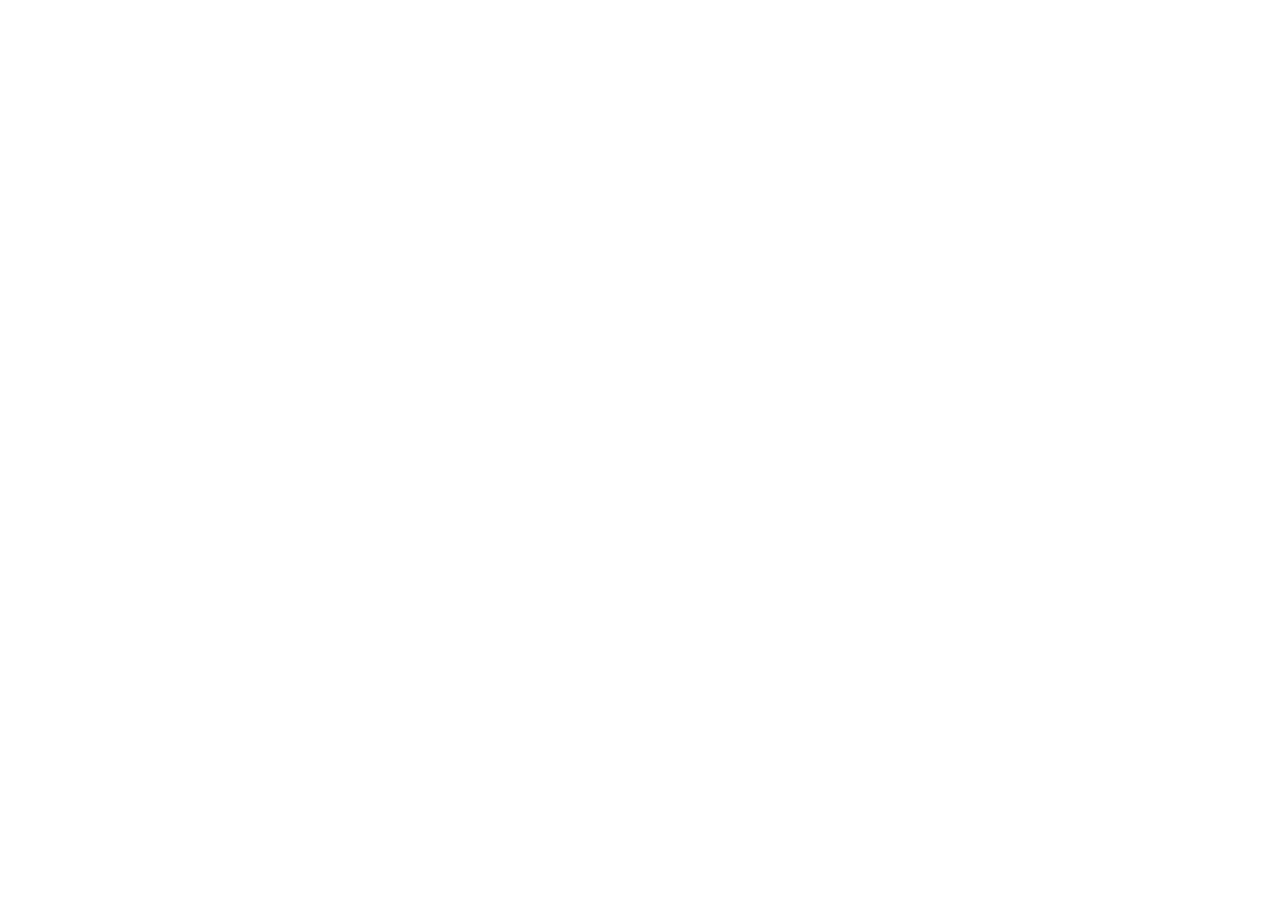
==== index.html @ 02de76c3 "1st launch" ====
<!DOCTYPE html>
<html lang="en">
<head>
    <meta charset="UTF-8">
    <meta name="viewport" content="width=device-width, initial-scale=1.0">
    <title>Document</title>


    <script src="https://aframe.io/releases/1.5.0/aframe.min.js"></script>
    <script src="https://cdn.jsdelivr.net/gh/donmccurdy/aframe-extras@v7.0.0/dist/aframe-extras.min.js"></script>
    <script src="https://cdn.jsdelivr.net/npm/mind-ar@1.2.5/dist/mindar-image-aframe.prod.js"></script>

    <link href="./style.css" rel="stylesheet" />

</head>
<body>

    <a-scene mindar-image="imageTargetSrc: ./targetsDef.mind;" vr-mode-ui="enabled: false" device-orientation-permission-ui="enabled: false">
     
        <a-camera position="0 0 0" look-controls="enabled: false"></a-camera>
      
        <a-entity mindar-image-target="targetIndex: 0" id="main"> </a-entity>
        <a-entity mindar-image-target="targetIndex: 1" id="main1"> </a-entity>
        <a-entity mindar-image-target="targetIndex: 2" id="main2"> </a-entity>
        <a-entity mindar-image-target="targetIndex: 3" id="main3"> </a-entity>
    
    </a-scene>

    <div class="audioDiv" id="audioDiv">
        <h1 id="title"></h1>
        <h2>Ascolta la Poesia</h2>
        <audio id="audio" controls src="./03 Cry Thunder.mp3"></audio>
        <p id="read"><u>Leggi il testo</u></p>
        <p id="poetry"></p>

    </div>

<script>

    const markers = {
        target0: {
                title: "a Roberto Cerati ",
                audio: "./03 Cry Thunder.mp3",
                particleImages: [ ],
                text :`Hai un filo d’erba<br>
                        nei tuoi bianchi capelli,<br>
                        un puro gelsomino d’attesa.<br>
                        Così fiuti in me<br>
                        il cuore sempre verde,<br>
                        la ragazza d’un tempo<br>
                        dall’anima canora.`
                },

        target3: {
            title: "O ragazza infinita",
            audio: "./03 Cry Thunder.mp3",
            particleImages: [ ],
            text :`O ragazza infinita<br>
                    che brancoli nel buio<br>
                    di un’ombra che cammina<br>
                    in te:<br>
                    mortale la tragedia dell’uomo<br>
                    se cerca nei capelli<br>
                    la tensione divina<br>
                    e così quell’amore<br>
                    che credi spensierato<br>
                    è il cervello di un uomo<br>
                    che ama la parola<br>
                    e la parola è il gesto<br>
                    che anima le madri<br>
                    che vedono nei figli<br>
                    un amore inventato.`
             },

        target1: {
            title: "per Tommaso",
            audio: "./03 Cry Thunder.mp3",
            particleImages: [ ],
            text :`Raggiungono i figli dei poeti<br>
                    tanti bugiardi palloncini<br>
                    che una mano, a volte inesperta,<br>
                    lascia volare nel cielo.<br>
                    Non sono tutti angeli Tommaso,<br>
                    quelli che volano intorno,<br>
                    e a volte è un amore grande<br>
                    che tradisce il mistero di tuo padre.<br>
                    Sempre misterioso è l’amore paterno,<br>
                    credi, il mio sillabario sei tu.<br>
                    Ho imparato parola per parola<br>
                    a crescerti nella vita, sei il mio maestro.<br>
                    Ma anche io come Pinocchio<br>
                    vendo il mio abbecedario<br>
                    per un bacio d’amore.`
                },

        target2: {
            title: "La minestra mandata da Dio",
            audio: "./03 Cry Thunder.mp3",
            particleImages: [ ],
            text :`La minestra mandata da Dio<br>
                    adesso si raffredda.<br>
                    È ora di rinnovare l’anima<br>
                    e il cucchiaio.<br>
                    Questo pane degli angeli infinito,<br>
                    o questa comunione di lenticchia,<br>
                    è questo digerir bene, almeno il cielo.<br>
                    Dimmi come si può,<br>
                    che digestivo adoperi tu adesso.`
        }
    };

    let main = document.getElementById("main")
    let main1 = document.getElementById("main1")
    let main2 = document.getElementById("main2")
    let main3 = document.getElementById("main3")

    let audioDiv = document.getElementById("audioDiv")
    let interval = null
    let read = document.getElementById("read")    
    let poetry = document.getElementById("poetry")
    let title = document.getElementById("title")
    
    poetry.style.display="none"
    
    var poetryOpen = 0

    function createElement(parent){

        function move(entity){

            entity.setAttribute("position", {        
                x: entity.x,
                y: entity.y,
                z: counter / 20})

            counter = counter + 1

            if(counter==1000){counter = 0;
                entity.setAttribute("position", {
                    x: entity.x,
                    y: entity.y,
                    z:0})
            }
        }

        var counter = 0

        const x = -1 + Math.random()*2
        const y = -1 + Math.random()*2

        const newEntity = document.createElement('a-entity')

        newEntity.x = x;
        newEntity.y = y;

        newEntity.setAttribute('position', {x: x, y: y});
        newEntity.setAttribute('geometry', {
            primitive: 'plane',
            height: 0.3,
            width: 0.3,
        });

        parent.appendChild(newEntity)
    
        setInterval(() => move(newEntity), 1)

    }

    function render(target_index){
        const target = markers[`target${target_index}`];
        console.log(target)
        audioDiv.style.display = "flex"

        poetry.innerHTML = target.text
        title.innerHTML = target.title
        
    }

    function elementLost() {
        audioDiv.style.display = "none"
        clearInterval(interval)
        poetryOpen = 0
        poetry.style.display="none"
    }
    
    // ENTITY 0
    main.addEventListener("targetFound", event => {  
        render(0)
        interval = setInterval(() =>createElement(main), 500)
    })

    main.addEventListener("targetLost", event => {  
        main.replaceChildren()
        elementLost()
    })

    // ENTITY 1
    main1.addEventListener("targetFound", event => {  
        render(1)
        interval = setInterval(() =>createElement(main1), 500)
    })

    main1.addEventListener("targetLost", event => {  
        main1.replaceChildren()
        elementLost()
    })

    // ENTITY 2
    main2.addEventListener("targetFound", event => {  
        render(2)
        interval = setInterval(() =>createElement(main2), 500)
    })

    main2.addEventListener("targetLost", event => {  
        main2.replaceChildren()
        elementLost()
    })

    // ENTITY 3
    main3.addEventListener("targetFound", event => {  
        render(3)
        interval = setInterval(() =>createElement(main3), 500)
    })

    main3.addEventListener("targetLost", event => {  
        main3.replaceChildren()
        elementLost()
    })

    read.addEventListener("click", event=>{
        if(poetryOpen==0){
            poetryOpen = 1
            poetry.style.display="block"
        } else{
            poetryOpen = 0
            poetry.style.display="none"
        }
    })

</script>
   
</body>
</html>
---- style.css ----
.audioDiv{
    background-color: brown;
    color: white;
    font-family: sans-serif;

    display: none;
    flex-direction: column;
    align-items: center;

    position: fixed;
    top: 50%;left: 50%;
    transform: translate(-50%,-50%);



    padding: 30px;
    border-radius: 50px;

    text-align: center;
}

.UI{
    background-color: black;
    position:absolute;
    width: 100vw; height: 100vh;

    z-index: 1000;
}
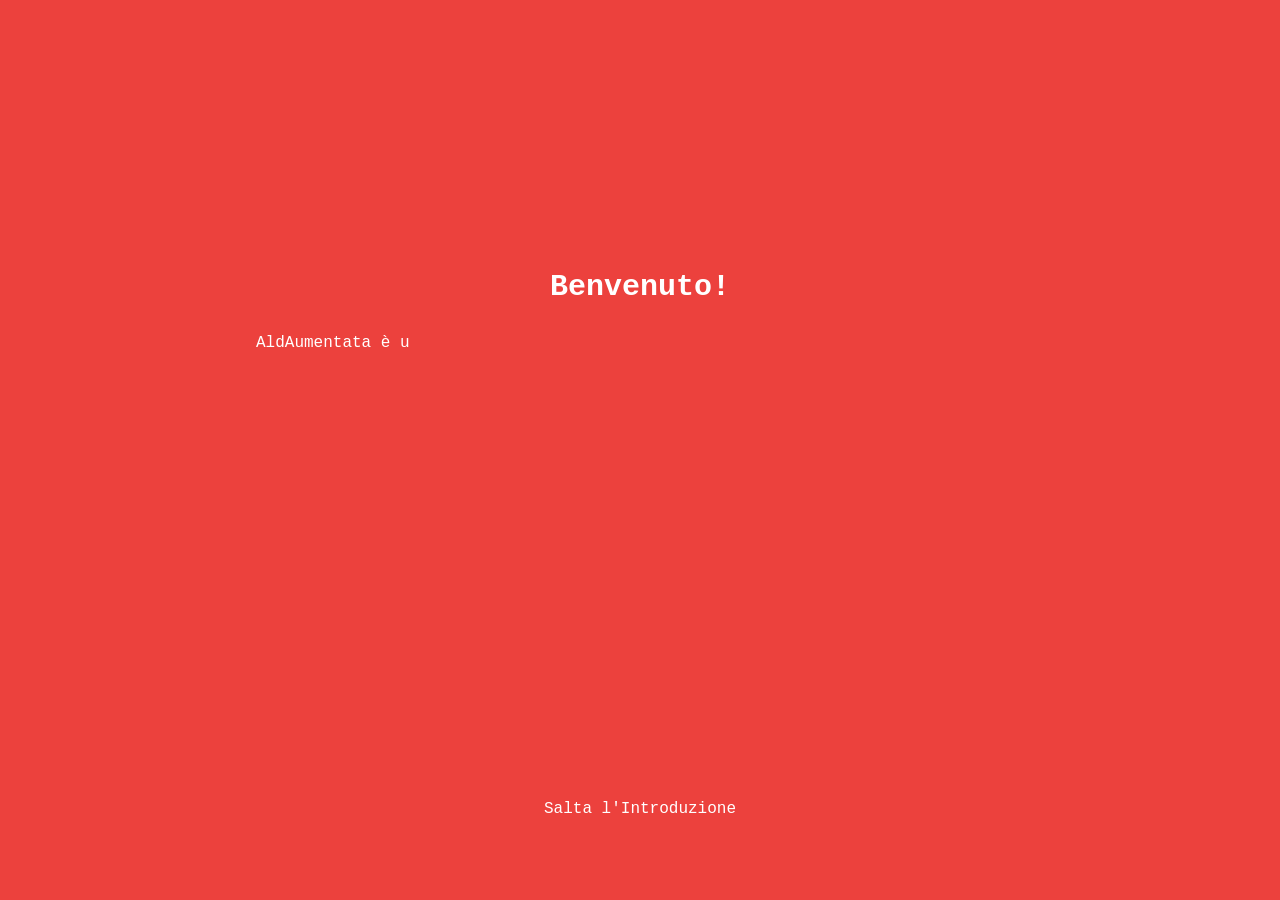
==== commit 27724323: "added UI + fixes" ====
--- a/index.html
+++ b/index.html
@@ -5,239 +5,113 @@
     <meta name="viewport" content="width=device-width, initial-scale=1.0">
     <title>Document</title>
 
-
-    <script src="https://aframe.io/releases/1.5.0/aframe.min.js"></script>
-    <script src="https://cdn.jsdelivr.net/gh/donmccurdy/aframe-extras@v7.0.0/dist/aframe-extras.min.js"></script>
-    <script src="https://cdn.jsdelivr.net/npm/mind-ar@1.2.5/dist/mindar-image-aframe.prod.js"></script>
-
     <link href="./style.css" rel="stylesheet" />
 
 </head>
 <body>
+        <div class="page" id="page1">
 
-    <a-scene mindar-image="imageTargetSrc: ./targetsDef.mind;" vr-mode-ui="enabled: false" device-orientation-permission-ui="enabled: false">
-     
-        <a-camera position="0 0 0" look-controls="enabled: false"></a-camera>
-      
-        <a-entity mindar-image-target="targetIndex: 0" id="main"> </a-entity>
-        <a-entity mindar-image-target="targetIndex: 1" id="main1"> </a-entity>
-        <a-entity mindar-image-target="targetIndex: 2" id="main2"> </a-entity>
-        <a-entity mindar-image-target="targetIndex: 3" id="main3"> </a-entity>
-    
-    </a-scene>
+            <h1 id="title"></h1>
+            <p id="text"></p>
+        
+        <div id="next">Continua...</div>
+        </div>
 
-    <div class="audioDiv" id="audioDiv">
-        <h1 id="title"></h1>
-        <h2>Ascolta la Poesia</h2>
-        <audio id="audio" controls src="./03 Cry Thunder.mp3"></audio>
-        <p id="read"><u>Leggi il testo</u></p>
-        <p id="poetry"></p>
+        <p id="skip">Salta l'Introduzione</p>
 
-    </div>
 
+
+</body>
 <script>
 
-    const markers = {
-        target0: {
-                title: "a Roberto Cerati ",
-                audio: "./03 Cry Thunder.mp3",
-                particleImages: [ ],
-                text :`Hai un filo d’erba<br>
-                        nei tuoi bianchi capelli,<br>
-                        un puro gelsomino d’attesa.<br>
-                        Così fiuti in me<br>
-                        il cuore sempre verde,<br>
-                        la ragazza d’un tempo<br>
-                        dall’anima canora.`
-                },
+    const pages = {
+        pageOne:{
+            title : "Benvenuto!", 
+            text :  `AldAumentata è un'esperienza AR ispirata alle poesie di Alda Merini`,
+            next : "pageTwo",
+            cta:"Continua..."
+        },
+        
+        pageTwo:{
+            title : "Inquadra <br>le opere", 
+            text :  `ti troverai davanti 4 quadretti, inquadrali per vederli prendere vita`,
+            next : "pageThree",
+            cta:"Continua..."
+        },
 
-        target3: {
-            title: "O ragazza infinita",
-            audio: "./03 Cry Thunder.mp3",
-            particleImages: [ ],
-            text :`O ragazza infinita<br>
-                    che brancoli nel buio<br>
-                    di un’ombra che cammina<br>
-                    in te:<br>
-                    mortale la tragedia dell’uomo<br>
-                    se cerca nei capelli<br>
-                    la tensione divina<br>
-                    e così quell’amore<br>
-                    che credi spensierato<br>
-                    è il cervello di un uomo<br>
-                    che ama la parola<br>
-                    e la parola è il gesto<br>
-                    che anima le madri<br>
-                    che vedono nei figli<br>
-                    un amore inventato.`
-             },
-
-        target1: {
-            title: "per Tommaso",
-            audio: "./03 Cry Thunder.mp3",
-            particleImages: [ ],
-            text :`Raggiungono i figli dei poeti<br>
-                    tanti bugiardi palloncini<br>
-                    che una mano, a volte inesperta,<br>
-                    lascia volare nel cielo.<br>
-                    Non sono tutti angeli Tommaso,<br>
-                    quelli che volano intorno,<br>
-                    e a volte è un amore grande<br>
-                    che tradisce il mistero di tuo padre.<br>
-                    Sempre misterioso è l’amore paterno,<br>
-                    credi, il mio sillabario sei tu.<br>
-                    Ho imparato parola per parola<br>
-                    a crescerti nella vita, sei il mio maestro.<br>
-                    Ma anche io come Pinocchio<br>
-                    vendo il mio abbecedario<br>
-                    per un bacio d’amore.`
-                },
-
-        target2: {
-            title: "La minestra mandata da Dio",
-            audio: "./03 Cry Thunder.mp3",
-            particleImages: [ ],
-            text :`La minestra mandata da Dio<br>
-                    adesso si raffredda.<br>
-                    È ora di rinnovare l’anima<br>
-                    e il cucchiaio.<br>
-                    Questo pane degli angeli infinito,<br>
-                    o questa comunione di lenticchia,<br>
-                    è questo digerir bene, almeno il cielo.<br>
-                    Dimmi come si può,<br>
-                    che digestivo adoperi tu adesso.`
-        }
-    };
-
-    let main = document.getElementById("main")
-    let main1 = document.getElementById("main1")
-    let main2 = document.getElementById("main2")
-    let main3 = document.getElementById("main3")
-
-    let audioDiv = document.getElementById("audioDiv")
-    let interval = null
-    let read = document.getElementById("read")    
-    let poetry = document.getElementById("poetry")
-    let title = document.getElementById("title")
-    
-    poetry.style.display="none"
-    
-    var poetryOpen = 0
-
-    function createElement(parent){
-
-        function move(entity){
-
-            entity.setAttribute("position", {        
-                x: entity.x,
-                y: entity.y,
-                z: counter / 20})
-
-            counter = counter + 1
-
-            if(counter==1000){counter = 0;
-                entity.setAttribute("position", {
-                    x: entity.x,
-                    y: entity.y,
-                    z:0})
-            }
-        }
-
-        var counter = 0
-
-        const x = -1 + Math.random()*2
-        const y = -1 + Math.random()*2
-
-        const newEntity = document.createElement('a-entity')
-
-        newEntity.x = x;
-        newEntity.y = y;
-
-        newEntity.setAttribute('position', {x: x, y: y});
-        newEntity.setAttribute('geometry', {
-            primitive: 'plane',
-            height: 0.3,
-            width: 0.3,
-        });
-
-        parent.appendChild(newEntity)
-    
-        setInterval(() => move(newEntity), 1)
-
-    }
-
-    function render(target_index){
-        const target = markers[`target${target_index}`];
-        console.log(target)
-        audioDiv.style.display = "flex"
-
-        poetry.innerHTML = target.text
-        title.innerHTML = target.title
+        pageThree:{
+            title : "Ascolta <br>le Poesie", 
+            text :  `Ascolta la poesia a cui ogni opera è ispirata ... Indossa le cuffie per non disturbare gli altri visitatori`,
+            cta:`<b>Inizia!</b>`
+        },
         
     }
 
-    function elementLost() {
-        audioDiv.style.display = "none"
-        clearInterval(interval)
-        poetryOpen = 0
-        poetry.style.display="none"
+    
+
+var speed = 80;
+
+let currentPage = pages["pageOne"];
+var page = 0
+
+let textDiv = document.getElementById("text");
+let titleDiv = document.getElementById("title");
+let next = document.getElementById("next")
+let skip = document.getElementById("skip")
+
+next.style.display="none"
+
+function typeWriter(text, element) {
+    let i = 0; // Independent counter for each call
+
+    function type() {
+        if (i < text.length) {
+            element.innerHTML += text.charAt(i);
+            i++;
+            setTimeout(type, speed);
+        } else{
+            next.style.display="flex"
+        }
     }
-    
-    // ENTITY 0
-    main.addEventListener("targetFound", event => {  
-        render(0)
-        interval = setInterval(() =>createElement(main), 500)
-    })
 
-    main.addEventListener("targetLost", event => {  
-        main.replaceChildren()
-        elementLost()
-    })
+    type();
+}
 
-    // ENTITY 1
-    main1.addEventListener("targetFound", event => {  
-        render(1)
-        interval = setInterval(() =>createElement(main1), 500)
-    })
+next.addEventListener("click", event=>{
 
-    main1.addEventListener("targetLost", event => {  
-        main1.replaceChildren()
-        elementLost()
-    })
+    if(page<2){
+        page = page+1
 
-    // ENTITY 2
-    main2.addEventListener("targetFound", event => {  
-        render(2)
-        interval = setInterval(() =>createElement(main2), 500)
-    })
 
-    main2.addEventListener("targetLost", event => {  
-        main2.replaceChildren()
-        elementLost()
-    })
+        next.style.display="none"
+        textDiv.innerHTML=""
+        currentPage =pages[currentPage.next]
 
-    // ENTITY 3
-    main3.addEventListener("targetFound", event => {  
-        render(3)
-        interval = setInterval(() =>createElement(main3), 500)
-    })
+        next.innerHTML=currentPage.cta
 
-    main3.addEventListener("targetLost", event => {  
-        main3.replaceChildren()
-        elementLost()
-    })
+        typeWriter(currentPage.text, textDiv);
+        titleDiv.innerHTML=currentPage.title
 
-    read.addEventListener("click", event=>{
-        if(poetryOpen==0){
-            poetryOpen = 1
-            poetry.style.display="block"
-        } else{
-            poetryOpen = 0
-            poetry.style.display="none"
-        }
+
+        titleDiv.style.animation = "none";
+        titleDiv.offsetHeight; // Force browser reflow
+        titleDiv.style.animation = "fadeIn 1s ease";
+
+
+    } else{
+        window.open("./main.html", "_self")
+    }
+
+})
+
+
+
+    typeWriter(currentPage.text, textDiv);
+    titleDiv.innerHTML=currentPage.title
+
+skip.addEventListener("click", event=>{
+            window.open("./main.html", "_self")
     })
 
 </script>
-   
-</body>
 </html>
--- a/style.css
+++ b/style.css
@@ -1,7 +1,6 @@
 .audioDiv{
-    background-color: brown;
+    background-color: #ec413d;
     color: white;
-    font-family: sans-serif;
 
     display: none;
     flex-direction: column;
@@ -19,10 +18,169 @@
     text-align: center;
 }
 
+audio::-webkit-media-controls-panel {
+    background-color: #ec413d;
+    color: white;
+}
+
+audio::-webkit-media-controls-mute-button{
+        color: white;
+        filter: invert(1);
+        opacity: 1;
+}
+
+audio::-webkit-media-controls-play-button{
+        color: white;
+        filter: invert(1);
+        opacity: 1;
+}
+
+audio::-webkit-media-controls-current-time-display{
+        color: white;
+}
+
+audio::-webkit-media-controls-time-remaining-display{
+        color: white;
+}
+
+audio::-webkit-media-controls-timeline{
+        color: white;
+        filter: invert(1);
+}
+
+audio::-webkit-media-controls-volume-slider-container{
+        color: white;
+
+        filter: invert(1);
+        opacity: 1;
+}
+
+audio::-webkit-media-controls-volume-slider{
+        color: white;
+        filter: invert(1);
+        opacity: 1;
+}
+
+audio::-webkit-media-controls-seek-back-button{
+        color: white;
+        filter: invert(1);
+        opacity: 1;
+}
+
+audio::-webkit-media-controls-seek-forward-button{
+        color: white;
+        filter: invert(1);
+        opacity: 1;
+}
+
+audio::-webkit-media-controls-fullscreen-button{
+        color: white;
+        filter: invert(1);
+        opacity: 1;
+}
+
+audio::-webkit-media-controls-rewind-button{
+        color: white;
+        filter: invert(1);
+        opacity: 1;
+}
+
+audio::-webkit-media-controls-return-to-realtime-button{
+        color: white;
+        filter: invert(1);
+        opacity: 1;
+}
+
+audio::-webkit-media-controls-toggle-closed-captions-button{
+        color: white;
+        filter: invert(1);
+        opacity: 1;
+}
+
 .UI{
     background-color: black;
     position:absolute;
     width: 100vw; height: 100vh;
 
     z-index: 1000;
-}+}
+
+audio{
+    max-width: 70vw;
+    accent-color: white;
+    margin-bottom: 30px;
+}
+
+
+.page{
+    display: flex;
+    flex-direction: column;
+    align-items: center;
+    margin: 0;
+    padding: 0;
+
+}
+
+#page1{
+    margin-top: 30vh;
+}
+
+.page p{
+    max-width: 60vw;
+    width: 60vw;
+}
+
+.page h1{
+    text-align: center;
+    animation: fadeIn 1s ease-in;
+}
+@keyframes fadeIn {
+    from{opacity: 0;}to{opacity: 1;}
+    
+}
+
+body{
+    background-color: #ec413d;
+    color: white;
+    font-family: 'Courier New', Courier, monospace;
+    display: flex;
+    flex-direction: column;
+    align-items: center;
+    width: 100vw;
+    height: 100vh;
+    margin: 0px;
+}
+
+h2{
+    font-weight: 300;
+    font-family: sans-serif;
+    margin: 0;
+    margin-bottom: 15px;
+    font-size: 20px;
+}
+
+h1{
+    margin-top: 0;
+    margin-bottom: 30px;
+    font-size: 30px;
+}
+
+p{
+    margin: 0;
+    margin-bottom: 10px;
+}
+
+#poetry{font-size: 12px;
+max-height: 400px;
+overflow: scroll;}
+
+
+#skip{
+    position: absolute;
+    top:100%;left:50%;
+    width: fit-content;
+    width: 80vw;
+    text-align: center;
+    transform: translate(-50%,-100px);
+}
+
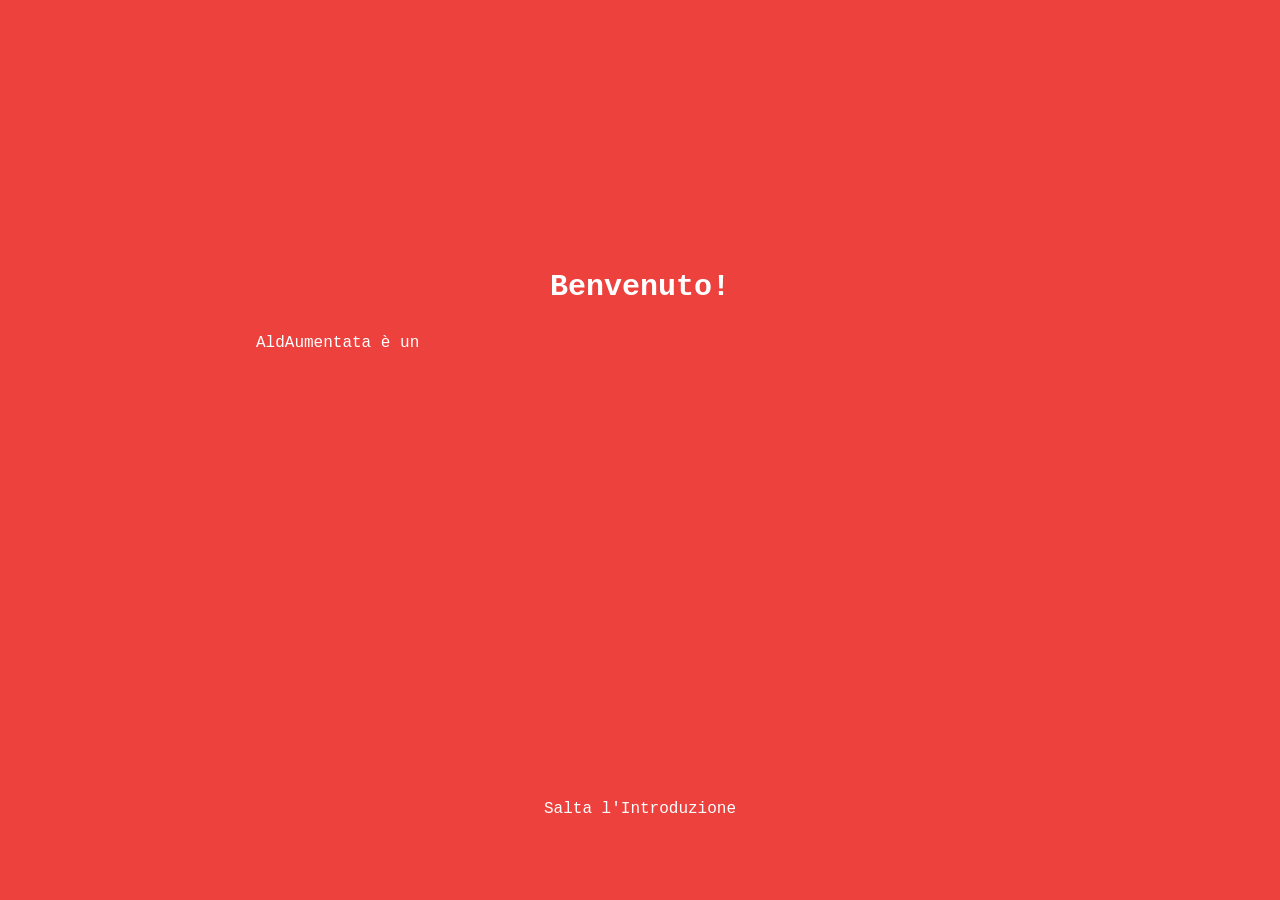
==== commit 59ff9695: "ui fix" ====
--- a/index.html
+++ b/index.html
@@ -3,7 +3,7 @@
 <head>
     <meta charset="UTF-8">
     <meta name="viewport" content="width=device-width, initial-scale=1.0">
-    <title>Document</title>
+    <title>AldAumentata</title>
 
     <link href="./style.css" rel="stylesheet" />
 
--- a/style.css
+++ b/style.css
@@ -16,85 +16,6 @@
     border-radius: 50px;
 
     text-align: center;
-}
-
-audio::-webkit-media-controls-panel {
-    background-color: #ec413d;
-    color: white;
-}
-
-audio::-webkit-media-controls-mute-button{
-        color: white;
-        filter: invert(1);
-        opacity: 1;
-}
-
-audio::-webkit-media-controls-play-button{
-        color: white;
-        filter: invert(1);
-        opacity: 1;
-}
-
-audio::-webkit-media-controls-current-time-display{
-        color: white;
-}
-
-audio::-webkit-media-controls-time-remaining-display{
-        color: white;
-}
-
-audio::-webkit-media-controls-timeline{
-        color: white;
-        filter: invert(1);
-}
-
-audio::-webkit-media-controls-volume-slider-container{
-        color: white;
-
-        filter: invert(1);
-        opacity: 1;
-}
-
-audio::-webkit-media-controls-volume-slider{
-        color: white;
-        filter: invert(1);
-        opacity: 1;
-}
-
-audio::-webkit-media-controls-seek-back-button{
-        color: white;
-        filter: invert(1);
-        opacity: 1;
-}
-
-audio::-webkit-media-controls-seek-forward-button{
-        color: white;
-        filter: invert(1);
-        opacity: 1;
-}
-
-audio::-webkit-media-controls-fullscreen-button{
-        color: white;
-        filter: invert(1);
-        opacity: 1;
-}
-
-audio::-webkit-media-controls-rewind-button{
-        color: white;
-        filter: invert(1);
-        opacity: 1;
-}
-
-audio::-webkit-media-controls-return-to-realtime-button{
-        color: white;
-        filter: invert(1);
-        opacity: 1;
-}
-
-audio::-webkit-media-controls-toggle-closed-captions-button{
-        color: white;
-        filter: invert(1);
-        opacity: 1;
 }
 
 .UI{
@@ -184,3 +105,16 @@
     transform: translate(-50%,-100px);
 }
 
+#creditsDiv{
+    margin-top: 20px;
+    margin-bottom: 20px;
+    display: flex;
+    flex-direction: column;
+    align-items: center;
+    gap:5px;
+}
+#creditsDiv b{
+    margin-bottom: 15px;
+}
+
+
